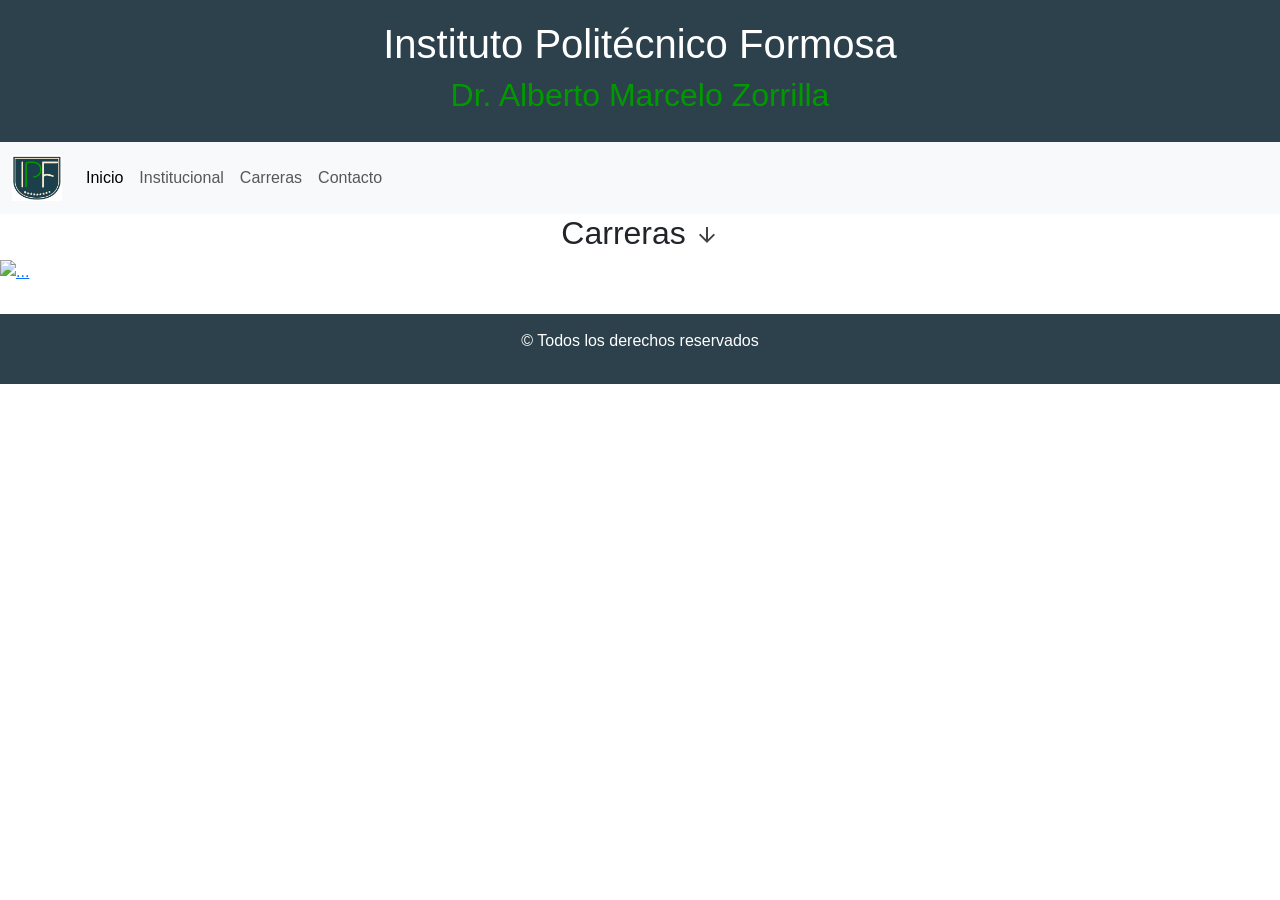
==== index.html @ 0da90c45 "wip: se definio la paleta de colores y se agregaron el nav y footer, tambien se agrego un carrusel a" ====
<!doctype html>
<html lang="en">
  <head>
    <meta charset="UTF-8" />
    <meta name="viewport" content="width=device-width, initial-scale=1.0" />
    <title>Inicio</title>
    <link
      href="https://cdn.jsdelivr.net/npm/bootstrap@5.3.8/dist/css/bootstrap.min.css"
      rel="stylesheet"
      integrity="sha384-sRIl4kxILFvY47J16cr9ZwB07vP4J8+LH7qKQnuqkuIAvNWLzeN8tE5YBujZqJLB"
      crossorigin="anonymous"
    />
    <!-- === LINKS A CSS === -->
    <link rel="stylesheet" href="assets/css/style.css" />
    <link rel="stylesheet" href="assets/css/index.css" />
  </head>
  <body>
    <!-- === HEADER ===-->
    <header>
      <h1>Instituto Politécnico Formosa</h1>
      <h2>Dr. Alberto Marcelo Zorrilla</h2>
    </header>

    <!-- === NAV ===-->
    <!-- = BOOTSTRAP : Nav = -->
    <nav class="navbar navbar-expand-lg bg-body-tertiary">
      <div class="container-fluid">
        <a class="navbar-brand" href="index.html">
          <img
            id="logo-inst"
            src="assets/img/logo_institucional.jpg"
            alt="Logo Institucional"
          />
        </a>
        <button
          class="navbar-toggler"
          type="button"
          data-bs-toggle="collapse"
          data-bs-target="#navbarNav"
          aria-controls="navbarNav"
          aria-expanded="false"
          aria-label="Toggle navigation"
        >
          <span class="navbar-toggler-icon"></span>
        </button>
        <div class="collapse navbar-collapse" id="navbarNav">
          <ul class="navbar-nav">
            <li class="nav-item">
              <a class="nav-link active" aria-current="page" href="index.html"
                >Inicio</a
              >
            </li>
            <li class="nav-item">
              <a class="nav-link" href="institucional.html">Institucional</a>
            </li>
            <li class="nav-item">
              <a class="nav-link" href="carreras.html">Carreras</a>
            </li>
            <li class="nav-item">
              <a class="nav-link" href="contacto.html">Contacto</a>
            </li>
          </ul>
        </div>
      </div>
    </nav>

    <!-- === MAIN ===-->
    <main>
      <!-- Contenedor main -->
      <div id="contenedor-main">
        <h2>
          Carreras
          <img
            src="assets/img/icono-flecha-abajo.png"
            alt="Flecha apuntando abajo"
          />
        </h2>

        <!-- = BOOTSTRAP : Autoplaying carousels = -->
        <div
          id="carouselExampleAutoplaying"
          class="carousel slide"
          data-bs-ride="carousel"
        >
          <div class="carousel-inner">
            <div class="carousel-item active">
              <a href="carreras.html"
                ><img
                  src="https://i.pinimg.com/originals/80/b1/cf/80b1cf27df714a3ba0da909fd3f3f221.gif"
                  class="d-block w-100"
                  alt="..."
              /></a>
            </div>
            <div class="carousel-item">
              <img
                src="https://i.pinimg.com/originals/2e/7c/05/2e7c058c9cfd7b4b05b18cf503a9bb59.gif"
                class="d-block w-100"
                alt="..."
              />
            </div>
            <div class="carousel-item">
              <img
                src="https://i.pinimg.com/originals/ab/49/53/ab49534a6e0af22bba8d9b24ce62a5d9.gif"
                class="d-block w-100"
                alt="..."
              />
            </div>
          </div>
          <button
            class="carousel-control-prev"
            type="button"
            data-bs-target="#carouselExampleAutoplaying"
            data-bs-slide="prev"
          >
            <span class="carousel-control-prev-icon" aria-hidden="true"></span>
            <span class="visually-hidden">Previous</span>
          </button>
          <button
            class="carousel-control-next"
            type="button"
            data-bs-target="#carouselExampleAutoplaying"
            data-bs-slide="next"
          >
            <span class="carousel-control-next-icon" aria-hidden="true"></span>
            <span class="visually-hidden">Next</span>
          </button>
        </div>
      </div>
    </main>

    <!-- === FOOTER ===-->
    <footer>
      <p>&copy; Todos los derechos reservados</p>
    </footer>

    <!-- === LINK SCRIPT ===-->
    <script
      src="https://cdn.jsdelivr.net/npm/bootstrap@5.3.8/dist/js/bootstrap.bundle.min.js"
      integrity="sha384-FKyoEForCGlyvwx9Hj09JcYn3nv7wiPVlz7YYwJrWVcXK/BmnVDxM+D2scQbITxI"
      crossorigin="anonymous"
    ></script>
  </body>
</html>
---- assets/css/style.css ----
/*
    Archivo: style.css
    Trabajo Practico Integrador - IPF
    Descripcion: Estilos generales para todas las paginas del sitio
*/
/* === BODY === */
body{
    font-family: sans-serif;
}

/* === HEADER === */
header{
    background-color: #2d414c;
    color: #fff;
    padding: 20px;
    width: auto;
}

header h1{
    text-align: center;
}

header h2{
    text-align: center;
    color: #009a00 ;
}

/* === NAV === */
#logo-inst{
    width: 50px;
}

/* === FOOTER === */
footer{
    background-color: #2d414c;
    padding: 15px;
    margin-top: 30px;
    width: auto;
    color: #fff;
    display: flex;
    flex-direction: column;
    align-items: center;
}
---- assets/css/index.css ----
/* === MAIN === */
main h2{
    text-align: center;
}
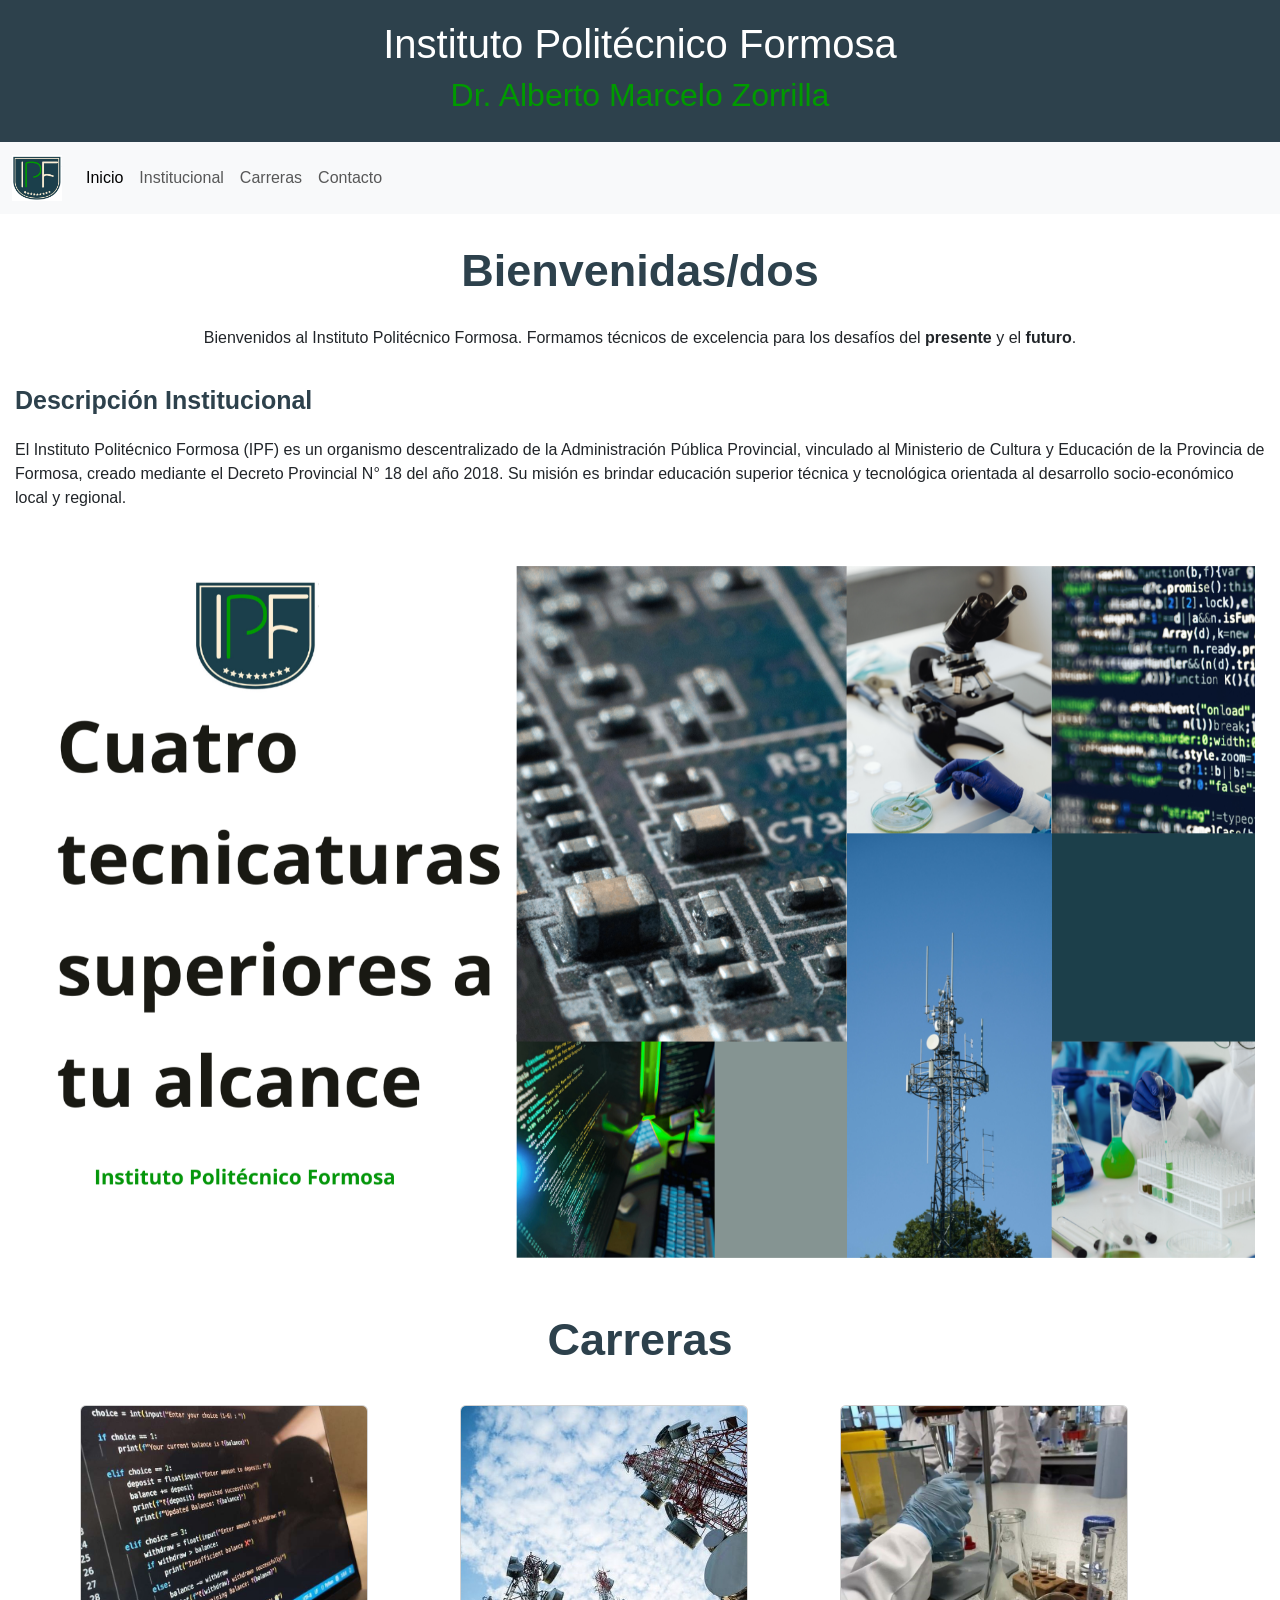
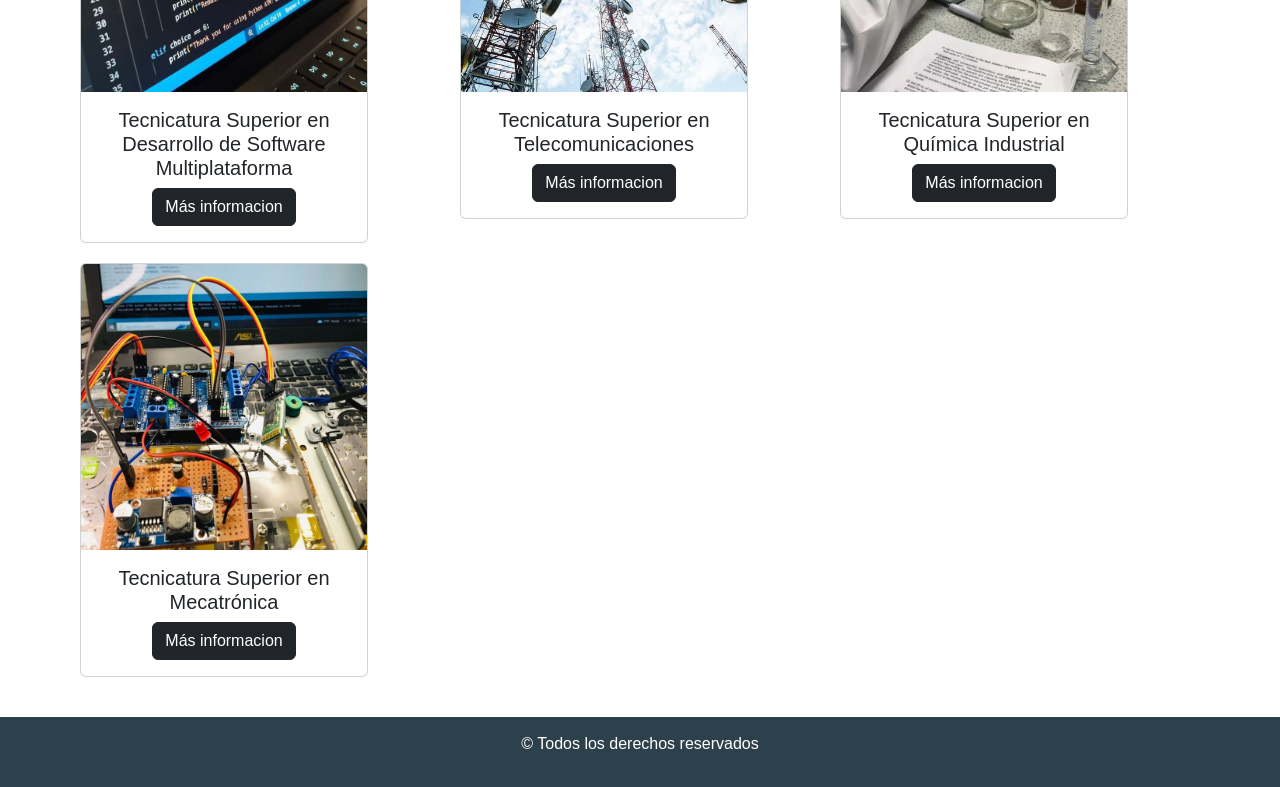
==== commit d0b0662f: "Se termino la estructura del index (index.html)junto con los estilos del mismo archivo (index.css) y" ====
--- a/index.html
+++ b/index.html
@@ -68,63 +68,148 @@
     <main>
       <!-- Contenedor main -->
       <div id="contenedor-main">
-        <h2>
-          Carreras
-          <img
-            src="assets/img/icono-flecha-abajo.png"
-            alt="Flecha apuntando abajo"
-          />
-        </h2>
-
-        <!-- = BOOTSTRAP : Autoplaying carousels = -->
-        <div
-          id="carouselExampleAutoplaying"
-          class="carousel slide"
-          data-bs-ride="carousel"
-        >
-          <div class="carousel-inner">
-            <div class="carousel-item active">
-              <a href="carreras.html"
-                ><img
-                  src="https://i.pinimg.com/originals/80/b1/cf/80b1cf27df714a3ba0da909fd3f3f221.gif"
-                  class="d-block w-100"
-                  alt="..."
-              /></a>
+        <!-- = mensaje de bienvenida = -->
+        <section id="seccion-bienvenida">
+          <div id="bienvenida">
+            <h2 class="titulos">Bienvenidas/dos</h2>
+            <p>
+              Bienvenidos al Instituto Politécnico Formosa. Formamos técnicos de
+              excelencia para los desafíos del <strong>presente</strong> y el
+              <strong> futuro</strong>.
+            </p>
+          </div>
+        </section>
+
+        <!-- = descripcion = -->
+        <section id="seccion-descripcion">
+          <div id="descripcion">
+            <h3>Descripción Institucional</h3>
+            <p>
+              El Instituto Politécnico Formosa (IPF) es un organismo
+              descentralizado de la Administración Pública Provincial, vinculado
+              al Ministerio de Cultura y Educación de la Provincia de Formosa,
+              creado mediante el Decreto Provincial N° 18 del año 2018. Su
+              misión es brindar educación superior técnica y tecnológica
+              orientada al desarrollo socio-económico local y regional.
+            </p>
+          </div>
+        </section>
+
+        <!-- = carrusel + titulo = -->
+        <section id="seccion-carrusel">
+          <div id="carrusel">
+            <!-- = BOOTSTRAP : Autoplaying carousels = -->
+            <div
+              id="carouselExampleSlidesOnly"
+              class="carousel slide"
+              data-bs-ride="carousel"
+            >
+              <div class="carousel-inner">
+                <div class="carousel-item active">
+                  <img
+                    src="assets/img/carrusel-1.png"
+                    class="d-block w-100"
+                    alt="..."
+                  />
+                </div>
+                <div class="carousel-item">
+                  <img
+                    src="assets/img/carrusel-2.png"
+                    class="d-block w-100"
+                    alt="..."
+                  />
+                </div>
+                <div class="carousel-item">
+                  <img
+                    src="assets/img/carrusel-3.png"
+                    class="d-block w-100"
+                    alt="..."
+                  />
+                </div>
+              </div>
             </div>
-            <div class="carousel-item">
-              <img
-                src="https://i.pinimg.com/originals/2e/7c/05/2e7c058c9cfd7b4b05b18cf503a9bb59.gif"
-                class="d-block w-100"
-                alt="..."
-              />
+          </div>
+        </section>
+
+        <!-- = Cartas con las carreras = -->
+        <section id="seccion-cartas">
+          <div id="cartas">
+            <h2 class="titulos">Carreras</h2>
+            <div class="container text-center">
+              <div class="row">
+                <div class="col">
+                  <div class="card" style="width: 18rem">
+                    <img
+                      src="assets/img/card-1.jpg"
+                      class="card-img-top"
+                      alt="..."
+                    />
+                    <div class="card-body">
+                      <h5 class="card-title">
+                        Tecnicatura Superior en Desarrollo de Software
+                        Multiplataforma
+                      </h5>
+                      <a href="carreras.html" class="btn btn-dark"
+                        >Más informacion</a
+                      >
+                    </div>
+                  </div>
+                </div>
+                <div class="col">
+                  <div class="card" style="width: 18rem">
+                    <img
+                      src="assets/img/card-2.jpg"
+                      class="card-img-top"
+                      alt="..."
+                    />
+                    <div class="card-body">
+                      <h5 class="card-title">
+                        Tecnicatura Superior en Telecomunicaciones
+                      </h5>
+                      <a href="carreras.html" class="btn btn-dark"
+                        >Más informacion</a
+                      >
+                    </div>
+                  </div>
+                </div>
+                <div class="col">
+                  <div class="card" style="width: 18rem">
+                    <img
+                      src="assets/img/card-3.jpg"
+                      class="card-img-top"
+                      alt="..."
+                    />
+                    <div class="card-body">
+                      <h5 class="card-title">
+                        Tecnicatura Superior en Química Industrial
+                      </h5>
+                      <a href="carreras.html" class="btn btn-dark"
+                        >Más informacion</a
+                      >
+                    </div>
+                  </div>
+                </div>
+                <div class="col">
+                  <div class="card" style="width: 18rem">
+                    <img
+                      src="assets/img/card-4.jpg"
+                      class="card-img-top"
+                      alt="..."
+                    />
+                    <div class="card-body">
+                      <h5 class="card-title">
+                        Tecnicatura Superior en Mecatrónica
+                      </h5>
+                      <a href="carreras.html" class="btn btn-dark"
+                        >Más informacion</a
+                      >
+                    </div>
+                  </div>
+                </div>
+              </div>
             </div>
-            <div class="carousel-item">
-              <img
-                src="https://i.pinimg.com/originals/ab/49/53/ab49534a6e0af22bba8d9b24ce62a5d9.gif"
-                class="d-block w-100"
-                alt="..."
-              />
-            </div>
-          </div>
-          <button
-            class="carousel-control-prev"
-            type="button"
-            data-bs-target="#carouselExampleAutoplaying"
-            data-bs-slide="prev"
-          >
-            <span class="carousel-control-prev-icon" aria-hidden="true"></span>
-            <span class="visually-hidden">Previous</span>
-          </button>
-          <button
-            class="carousel-control-next"
-            type="button"
-            data-bs-target="#carouselExampleAutoplaying"
-            data-bs-slide="next"
-          >
-            <span class="carousel-control-next-icon" aria-hidden="true"></span>
-            <span class="visually-hidden">Next</span>
-          </button>
-        </div>
+          </div>
+        </section>
       </div>
     </main>
 
--- a/assets/css/index.css
+++ b/assets/css/index.css
@@ -1,4 +1,37 @@
 /* === MAIN === */
-main h2{
+/* = Mensaje de bienvenida = */
+/*Estilo general para los titulos h2*/
+.titulos{
     text-align: center;
+    font-weight: bold;
+    padding: 20px;
+    font-size: 45px;
+    margin-top: 10px;
+    color: #2d414c ;
+}
+#bienvenida p{
+    text-align: center;
+}
+
+/* = Mensaje de descripcion = */
+#descripcion h3{
+    font-weight: bold;
+    font-size: 25px;
+    margin-top: 35px;
+    margin-left: 15px;
+    color: #2d414c ;
+}
+#descripcion p{
+    padding: 15px;
+}
+
+/* = Carrusel + titulo = */
+#carrusel {
+    padding: 25px;
+}
+
+/* = cads carreras = */
+/* Para separar las cartas*/
+.col{
+    padding: 10px;
 }
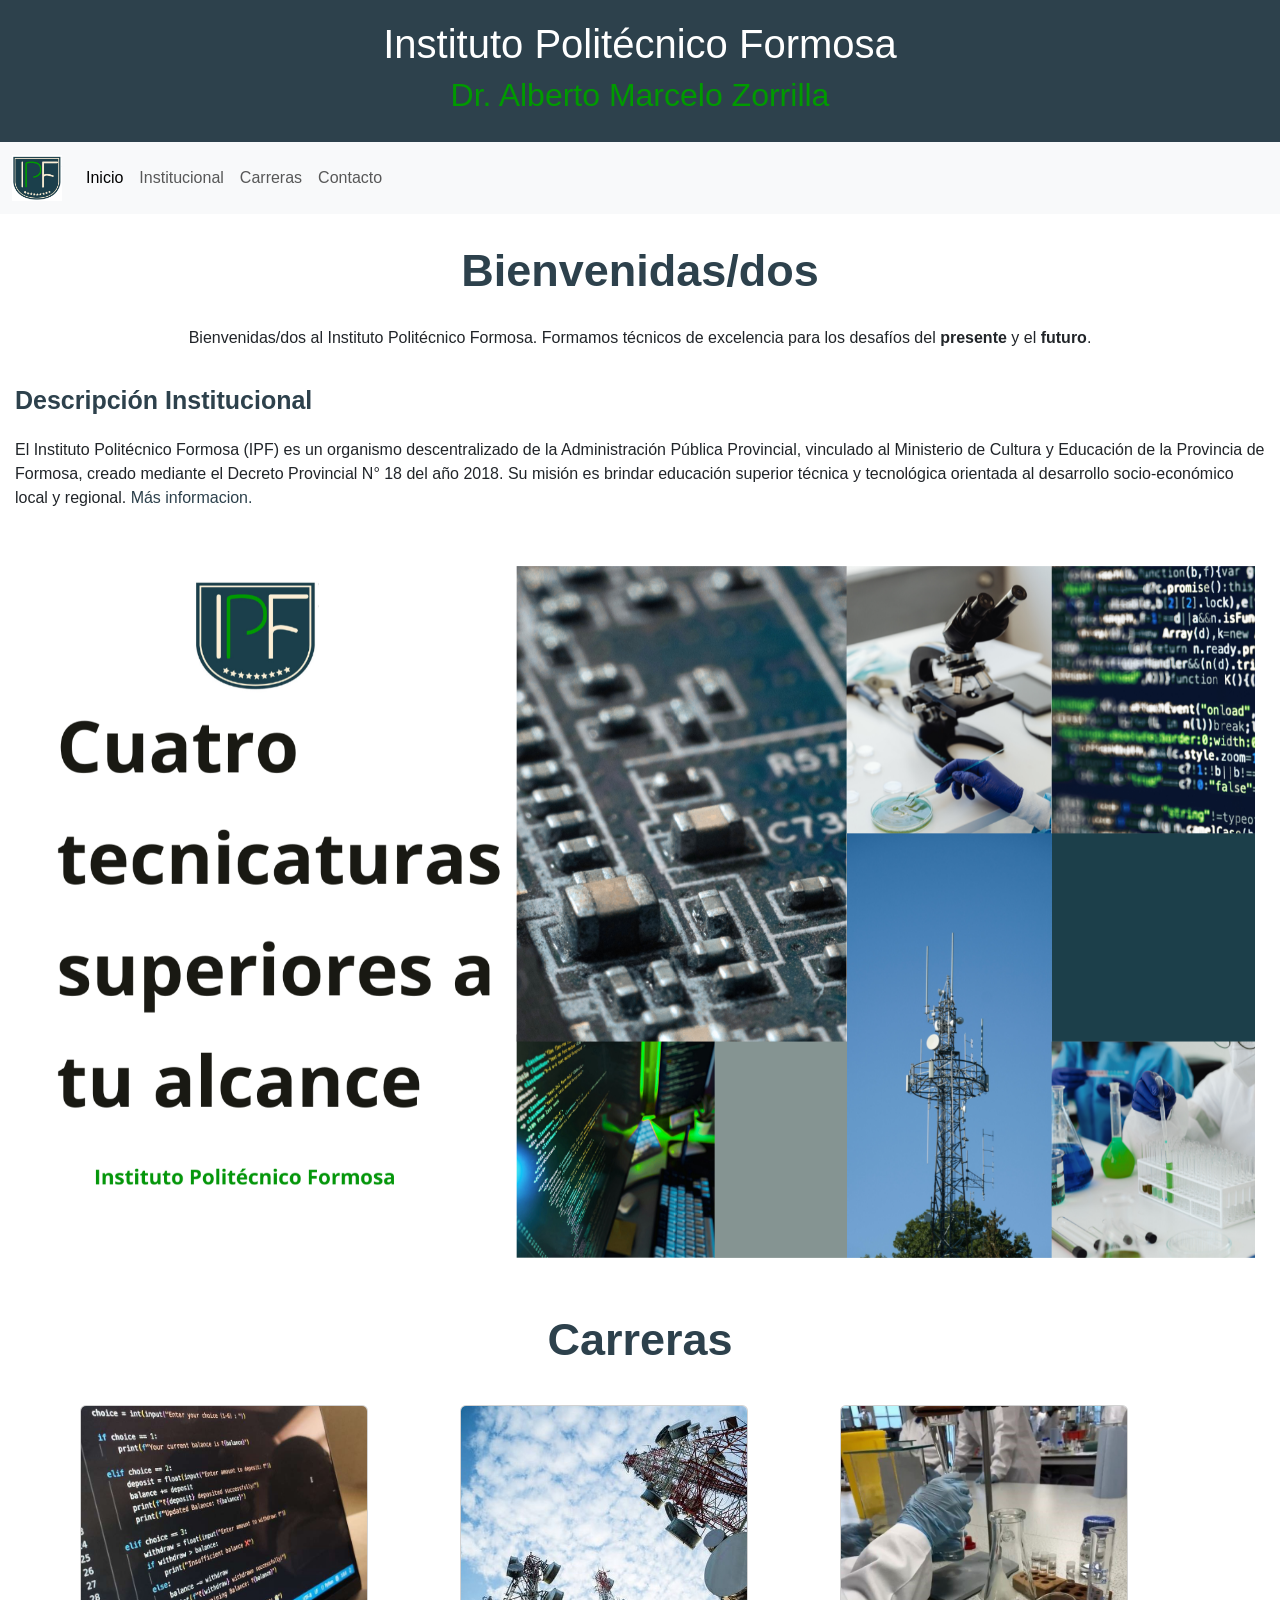
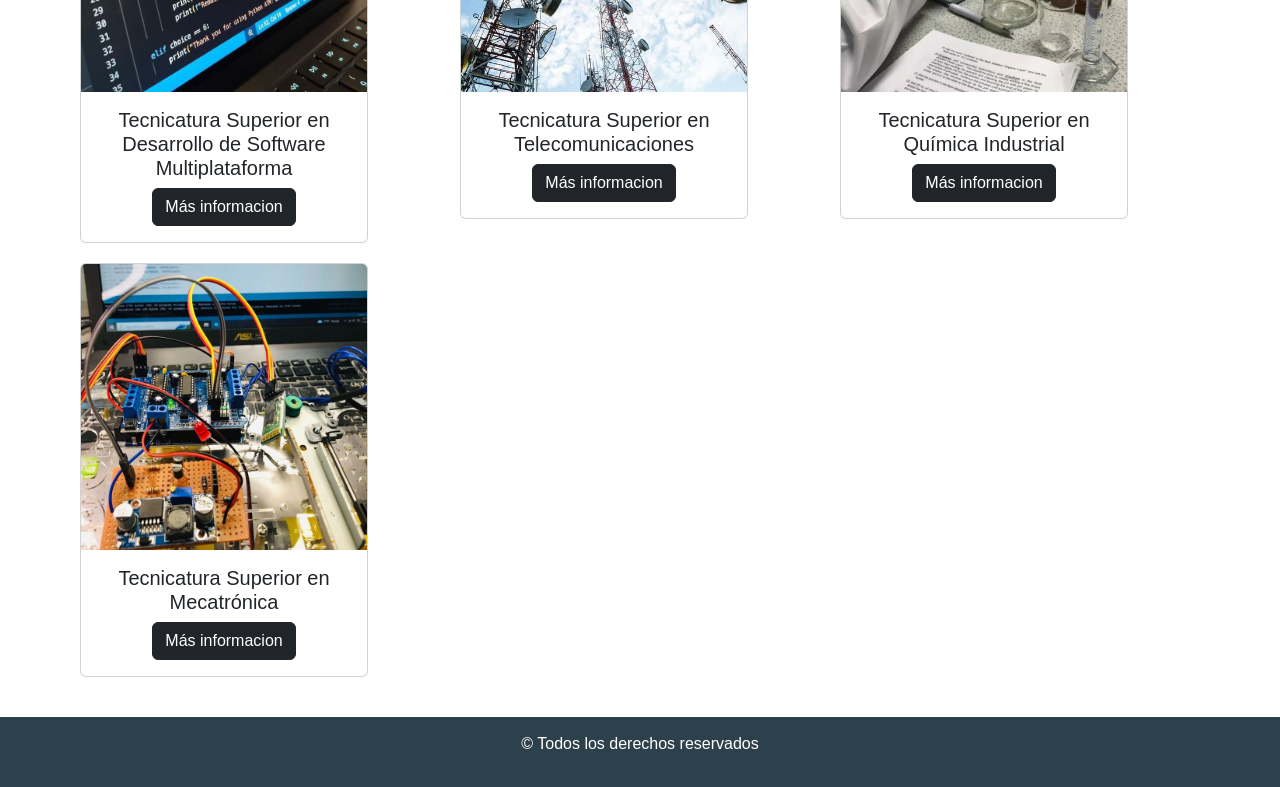
==== commit 547b50fe: "Feat: se agrego un enlace para el archivo institucional y se terminaron sus estilos" ====
--- a/index.html
+++ b/index.html
@@ -73,9 +73,9 @@
           <div id="bienvenida">
             <h2 class="titulos">Bienvenidas/dos</h2>
             <p>
-              Bienvenidos al Instituto Politécnico Formosa. Formamos técnicos de
-              excelencia para los desafíos del <strong>presente</strong> y el
-              <strong> futuro</strong>.
+              Bienvenidas/dos al Instituto Politécnico Formosa. Formamos
+              técnicos de excelencia para los desafíos del
+              <strong>presente</strong> y el <strong> futuro</strong>.
             </p>
           </div>
         </section>
@@ -91,6 +91,7 @@
               creado mediante el Decreto Provincial N° 18 del año 2018. Su
               misión es brindar educación superior técnica y tecnológica
               orientada al desarrollo socio-económico local y regional.
+              <a href="index.html">Más informacion.</a>
             </p>
           </div>
         </section>
--- a/assets/css/index.css
+++ b/assets/css/index.css
@@ -1,5 +1,5 @@
 /* === MAIN === */
-/* = Mensaje de bienvenida = */
+
 /*Estilo general para los titulos h2*/
 .titulos{
     text-align: center;
@@ -9,11 +9,14 @@
     margin-top: 10px;
     color: #2d414c ;
 }
+
+/* = Mensaje de bienvenida = */
 #bienvenida p{
     text-align: center;
 }
 
 /* = Mensaje de descripcion = */
+/* Estilos del titulo */
 #descripcion h3{
     font-weight: bold;
     font-size: 25px;
@@ -21,16 +24,27 @@
     margin-left: 15px;
     color: #2d414c ;
 }
+/* Para que el texto no toque las paredes*/
 #descripcion p{
     padding: 15px;
 }
+/* Estilos del enlace y hover */
+#descripcion a{
+    text-decoration: none;
+    color: #2d414c;
+}
+#descripcion a:hover{
+    color: #009a00;
+}
+    
 
 /* = Carrusel + titulo = */
+/* Para achicar el carrusel*/
 #carrusel {
     padding: 25px;
 }
 
-/* = cads carreras = */
+/* = Cards carreras = */
 /* Para separar las cartas*/
 .col{
     padding: 10px;
